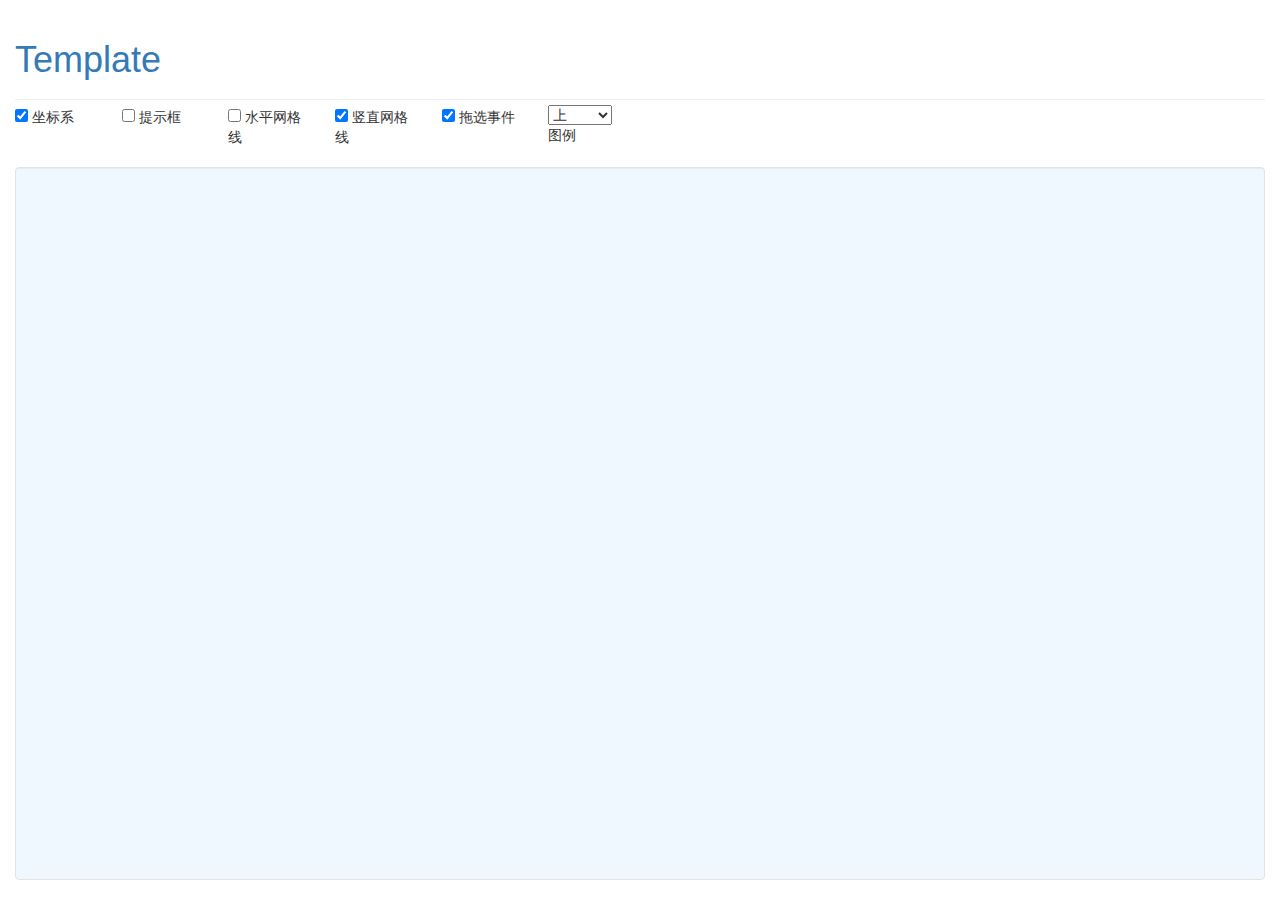
==== test/template.html @ 9da00111 "2015-07-03-001 init test template" ====
<!DOCTYPE html>
<html>
	<head>
		<meta charset="UTF-8" content="">
		<title>Template</title>
		
		<!-- ********plugin******** -->
		<link rel="stylesheet" type="text/css" href="css/bootstrap.min.css">
		<!-- ********custom******** -->
		<link rel="stylesheet" type="text/css" href="../src/common.css">
		<link rel="stylesheet" type="text/css" href="../src/barchart/barchart.css">
		<style type="text/css">
			.header a:hover{
				text-decoration: none;
			}
			.menu{
				margin-top: -15px;
				margin-bottom: 20px;
			}
			.chart{
				background-color: aliceblue;
			}
		</style>

		<!-- ********plugin******** -->
		<script type="text/javascript" src="js/jquery-2.1.4.min.js"></script>
		<script type="text/javascript" src="js/bootstrap.min.js"></script>
		<script type="text/javascript" src="js/d3.min.js"></script>
		<!-- ********custom******** -->
		<script type="text/javascript" src="../src/common.js"></script>
		<script type="text/javascript" src="../src/barchart/barchart.js"></script>

	</head>
	<body>
		<div class="container-fluid">
			<!-- Header -->
			<div class="page-header header">
				<h1>
					<a href="#">Template</a>
				</h1>
			</div>
			<!-- Menu -->
			<div class="row menu">
				<span class="col-md-1">
					<input type="checkbox" class="cursor-pointer" value="showLabel" checked="checked">
					<span class="cursor-pointer">坐标系</span>
				</span>
				<span class="col-md-1">
					<input type="checkbox" class="cursor-pointer" value="showTips">
					<span class="cursor-pointer">提示框</span>
				</span>
				<span class="col-md-1">
					<input type="checkbox" class="cursor-pointer" value="row">
					<span class="cursor-pointer">水平网格线</span>
				</span>
				<span class="col-md-1">
					<input type="checkbox" class="cursor-pointer" value="column" checked="checked">
					<span class="cursor-pointer">竖直网格线</span>
				</span>
				<span class="col-md-1">
					<input type="checkbox" class="cursor-pointer" value="brush" checked="checked">
					<span class="cursor-pointer">拖选事件</span>
				</span>
				<span class="col-md-1">
					<select name="legendPosition" class="cursor-pointer">
						<option value="none">不显示</option>
						<option value="top" selected="selected">上</option>
						<option value="bottom">下</option>
						<option value="left">左</option>
						<option value="right">右</option>
					</select>
					图例
				</span>
			</div>
			<!-- Chart -->
			<div class="well chart"></div>
		</div>

		<!-- script -->
		<script type="text/javascript">
			var RTimer = null;
			$(window).resize(function(event) {
				if (RTimer != null) clearTimeout(RTimer);
				RTimer = setTimeout(function () {
					var $chart = $('.chart');
					var pos = $chart.position();
					var WH = $(window).height();
					var CH = WH - pos.top - 60;
					if (CH < 300) CH = 300;
					$chart.height(CH);

					//--begin

					//--end
				}, 100);
			}).resize();

			$('.menu > span > span').unbind("click").click(function(event) {
				$(this).siblings('input[type=checkbox]').click();
			});
			$('.menu input[type=checkbox]').unbind("click").click(function(event) {
				//this.checked
			});
		</script>
	</body>
</html>
---- src/common.css ----
.cursor-pointer{
	cursor: pointer!important;
}
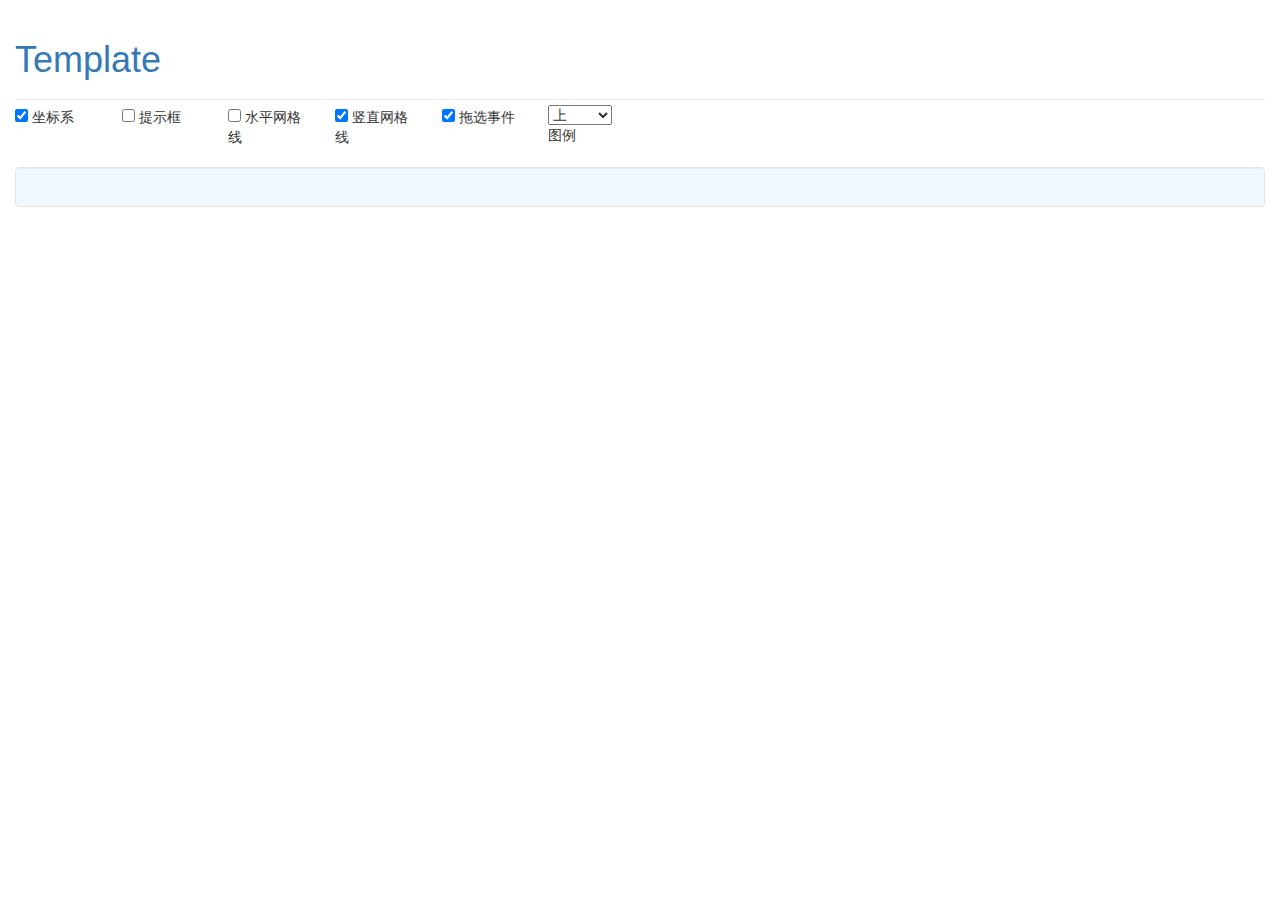
==== commit 517128f5: "2015-07-03-003 modify the test template[add some methods]" ====
--- a/test/template.html
+++ b/test/template.html
@@ -78,6 +78,28 @@
 
 		<!-- script -->
 		<script type="text/javascript">
+			//for ordinal
+			var NK = [
+				"A", "B", "C", "D", "E", "F", "G",
+				"H", "I", "J", "K", "L", "M", "N",
+				"O", "P", "Q", "R", "S", "T",
+				"U", "V", "W", "X", "Y", "Z"
+			];
+			//for time
+			var BT = (new Data()).getTime();
+			//the chart return api
+			var CAPI = null;
+
+			//build data by Math.random
+			function buildData () {}
+			function buildName (_) {
+				return NK[_ % NK.length] + (Math.floor(_ / NK.length) + 1);
+			}
+			function buildTime (_, __) {
+				return Math.floor(_ / __) + 1;
+			}
+
+			//for resize event(delay 100ms)
 			var RTimer = null;
 			$(window).resize(function(event) {
 				if (RTimer != null) clearTimeout(RTimer);
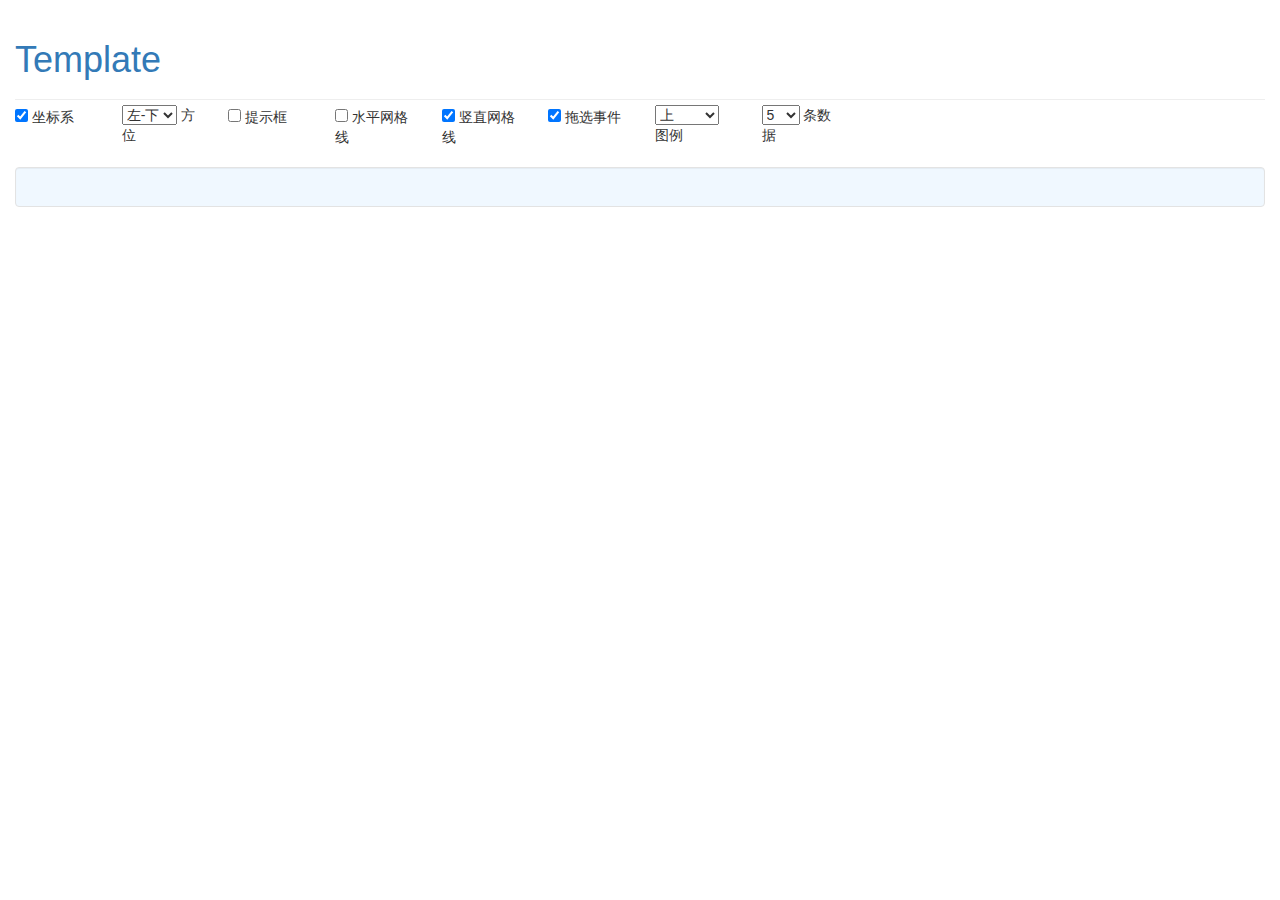
==== commit 42016ba7: "2015-07-04-002 modify the test template" ====
--- a/test/template.html
+++ b/test/template.html
@@ -46,6 +46,15 @@
 					<span class="cursor-pointer">坐标系</span>
 				</span>
 				<span class="col-md-1">
+					<select name="axisPosition" class="cursor-pointer">
+						<option value="left-bottom" selected="selected">左-下</option>
+						<option value="left-top">左-上</option>
+						<option value="right-bottom">右-下</option>
+						<option value="right-top">右-上</option>
+					</select>
+					方位
+				</span>
+				<span class="col-md-1">
 					<input type="checkbox" class="cursor-pointer" value="showTips">
 					<span class="cursor-pointer">提示框</span>
 				</span>
@@ -71,6 +80,16 @@
 					</select>
 					图例
 				</span>
+				<span class="col-md-1">
+					<select name="dataCount" class="cursor-pointer">
+						<option value="5" selected="selected">5</option>
+						<option value="10">10</option>
+						<option value="20">20</option>
+						<option value="40">40</option>
+						<option value="80">80</option>
+					</select>
+					条数据
+				</span>
 			</div>
 			<!-- Chart -->
 			<div class="well chart"></div>
@@ -90,10 +109,22 @@
 			//the chart return api
 			var CAPI = null;
 
+			setTimeout(function () {
+				//TODO
+			}, 200);
+
 			//build data by Math.random
-			function buildData () {}
+			function buildData (count, multi10) {
+				if (count < 5) count = 5;
+				var _ = [];
+				//TODO
+				return _;
+			}
 			function buildName (_) {
 				return NK[_ % NK.length] + (Math.floor(_ / NK.length) + 1);
+			}
+			function buildValue (_) {
+				return (Math.random() * _).toString().substring(0, _.toString().length);
 			}
 			function buildTime (_, __) {
 				return Math.floor(_ / __) + 1;
@@ -112,7 +143,7 @@
 					$chart.height(CH);
 
 					//--begin
-
+					CAPI && CAPI.redraw();
 					//--end
 				}, 100);
 			}).resize();
@@ -123,6 +154,20 @@
 			$('.menu input[type=checkbox]').unbind("click").click(function(event) {
 				//this.checked
 			});
+			$('.menu select').change(function(event) {
+				var key = $(this).attr("name");
+				var val = $(this).val();
+
+				if (key == "axisPosition") {
+					CAPI && CAPI.setOption("axis_y", val.split("-")[0])
+						.setOption("axis_x", val.split("-")[1]);
+					return;
+				}
+				if (key == "dataCount") {
+					CAPI && CAPI.setOption("series", buildData(+val, 1000));
+					return;
+				}
+			});
 		</script>
 	</body>
 </html>--- a/src/common.css
+++ b/src/common.css
@@ -1,3 +1,12 @@
 .cursor-pointer{
 	cursor: pointer!important;
+}
+
+.axis .domain{
+	fill: none;
+	stroke: black;
+}
+.axis .tick > line{
+	stroke: gainsboro;
+	stroke-width: 1px;
 }--- a/src/barchart/barchart.css
+++ b/src/barchart/barchart.css
@@ -0,0 +1,4 @@
+.bar-chart{}
+.bar-chart .bar:hover{
+	opacity: 0.7;
+}